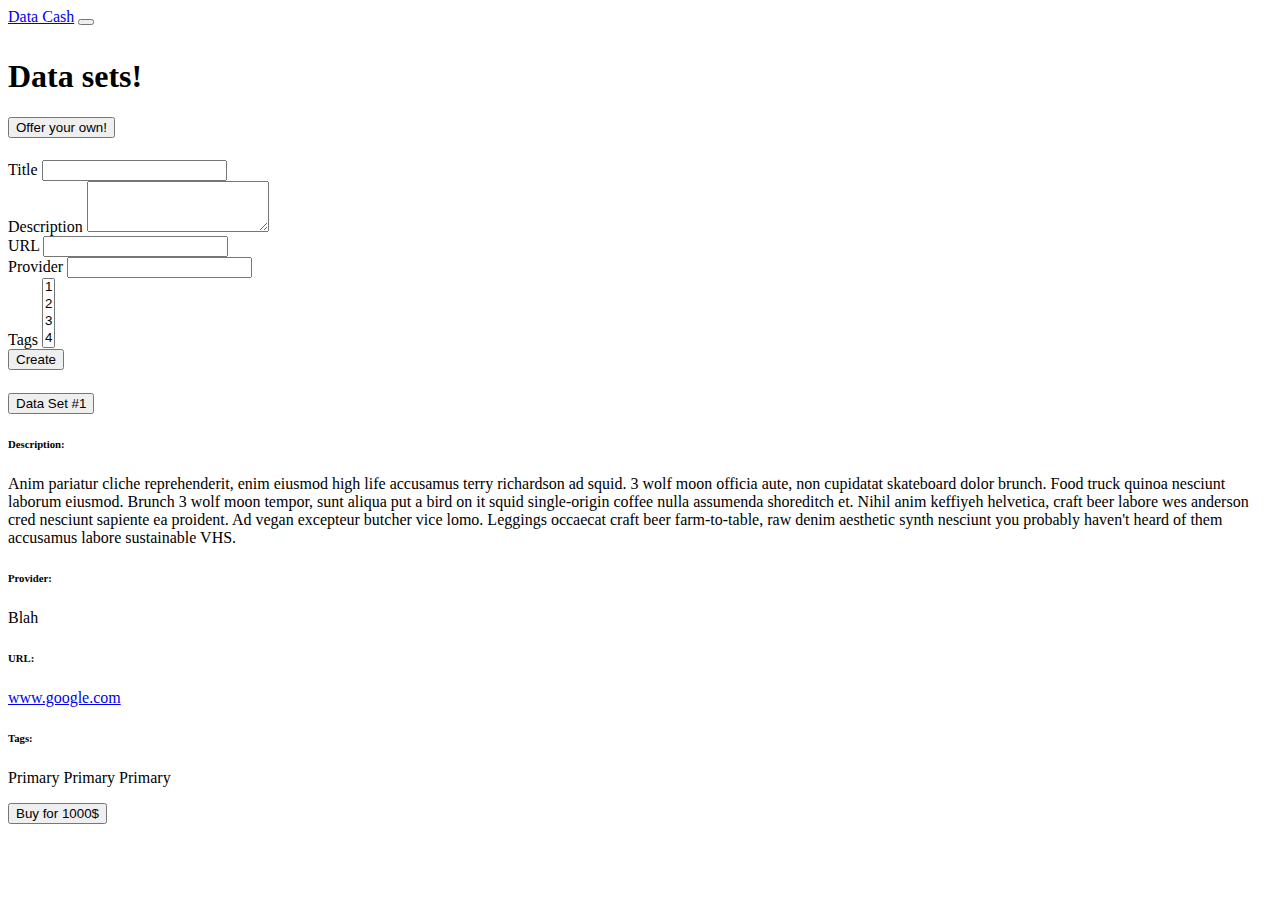
==== data-cash-ui/index.html @ 5086e70a "Pushing basic CRUD UI" ====
<!doctype html>
<html lang="en">
  <head>
    <!-- Required meta tags -->
    <meta charset="utf-8">
    <meta name="viewport" content="width=device-width, initial-scale=1, shrink-to-fit=no">

    <!-- Bootstrap CSS -->
    <link rel="stylesheet" href="https://stackpath.bootstrapcdn.com/bootstrap/4.1.3/css/bootstrap.min.css" integrity="sha384-MCw98/SFnGE8fJT3GXwEOngsV7Zt27NXFoaoApmYm81iuXoPkFOJwJ8ERdknLPMO" crossorigin="anonymous">
    <link rel="stylesheet" href="style.css">

    <title>Data Cash!</title>
  </head>
  <body>

    <nav class="navbar navbar-expand-md navbar-dark bg-dark">
      <a class="navbar-brand" href="#">Data Cash</a>
      <button class="navbar-toggler" type="button" data-toggle="collapse" data-target="#navbarsExampleDefault" aria-controls="navbarsExampleDefault" aria-expanded="false" aria-label="Toggle navigation">
        <span class="navbar-toggler-icon"></span>
      </button>

      <div class="collapse navbar-collapse" id="navbarsExampleDefault">
        <!--
        <ul class="navbar-nav mr-auto">
          <li class="nav-item">
            <a class="nav-link" href="#">Data market</a>
          </li>
        </ul>
      -->
      </div>
    </nav>

    <main role="main" class="container">

      <div id="data-sets" class="container-fluid page-div">

        <!-- Heading -->
        <h1>Data sets!</h1>

        <!-- Data Sets -->
        <div class="accordion" id="accordionExample">
          <div class="card">
            <div class="card-header" id="headingOne">
              <h5 class="mb-0">
                <button class="btn btn-link" type="button" data-toggle="collapse" data-target="#collapseOne" aria-expanded="true" aria-controls="collapseOne">
                  Offer your own!
                </button>
              </h5>
            </div>

            <div id="collapseOne" class="collapse" aria-labelledby="headingOne" data-parent="#accordionExample">
              <div class="card-body">
                <form>
                  <div class="form-group">
                    <label for="exampleFormControlInput1">Title</label>
                    <input type="email" class="form-control" id="exampleFormControlInput1" placeholder="">
                  </div>
                  <div class="form-group">
                    <label for="exampleFormControlTextarea1">Description</label>
                    <textarea class="form-control" id="exampleFormControlTextarea1" rows="3"></textarea>
                  </div>
                  <div class="form-group">
                    <label for="exampleFormControlInput1">URL</label>
                    <input type="email" class="form-control" id="exampleFormControlInput1" placeholder="">
                  </div>
                  <div class="form-group">
                    <label for="exampleFormControlInput1">Provider</label>
                    <input type="email" class="form-control" id="exampleFormControlInput1" placeholder="">
                  </div>
                  <div class="form-group">
                    <label for="exampleFormControlSelect2">Tags</label>
                    <select multiple class="form-control" id="exampleFormControlSelect2">
                      <option>1</option>
                      <option>2</option>
                      <option>3</option>
                      <option>4</option>
                      <option>5</option>
                    </select>
                  </div>
                  <button type="button" class="btn btn-primary">Create</button>
                </form>
              </div>
            </div>
          </div>
          <div class="card">
            <div class="card-header" id="headingTwo">
              <h5 class="mb-0">
                <button class="btn btn-link collapsed" type="button" data-toggle="collapse" data-target="#collapseTwo" aria-expanded="false" aria-controls="collapseTwo">
                  Data Set #1
                </button>
              </h5>
            </div>
            <div id="collapseTwo" class="collapse" aria-labelledby="headingTwo" data-parent="#accordionExample">
              <div class="card-body">
                <h6>Description:</h6>
                <p>Anim pariatur cliche reprehenderit, enim eiusmod high life accusamus terry richardson ad squid. 3 wolf moon officia aute, non cupidatat skateboard dolor brunch. Food truck quinoa nesciunt laborum eiusmod. Brunch 3 wolf moon tempor, sunt aliqua put a bird on it squid single-origin coffee nulla assumenda shoreditch et. Nihil anim keffiyeh helvetica, craft beer labore wes anderson cred nesciunt sapiente ea proident. Ad vegan excepteur butcher vice lomo. Leggings occaecat craft beer farm-to-table, raw denim aesthetic synth nesciunt you probably haven't heard of them accusamus labore sustainable VHS.</p>

                <h6>Provider: </h6>
                <p>Blah</p>
                <h6>URL: </h6>
                <p><a href="#">www.google.com</a></p>
                <h6>Tags: </h6>
                <p>
                  <span class="badge badge-warning">Primary</span>
                  <span class="badge badge-warning">Primary</span>
                  <span class="badge badge-warning">Primary</span>
                </p>
                <button type="button" class="btn btn-primary">Buy for 1000$</button>
              </div>
            </div>
          </div>
        </div>
      </div>

    </main>
    
    

    <!-- Optional JavaScript -->
    <!-- jQuery first, then Popper.js, then Bootstrap JS -->
    <script src="https://code.jquery.com/jquery-3.3.1.slim.min.js" integrity="sha384-q8i/X+965DzO0rT7abK41JStQIAqVgRVzpbzo5smXKp4YfRvH+8abtTE1Pi6jizo" crossorigin="anonymous"></script>
    <script src="https://cdnjs.cloudflare.com/ajax/libs/popper.js/1.14.3/umd/popper.min.js" integrity="sha384-ZMP7rVo3mIykV+2+9J3UJ46jBk0WLaUAdn689aCwoqbBJiSnjAK/l8WvCWPIPm49" crossorigin="anonymous"></script>
    <script src="https://stackpath.bootstrapcdn.com/bootstrap/4.1.3/js/bootstrap.min.js" integrity="sha384-ChfqqxuZUCnJSK3+MXmPNIyE6ZbWh2IMqE241rYiqJxyMiZ6OW/JmZQ5stwEULTy" crossorigin="anonymous"></script>
  </body>
</html>
---- data-cash-ui/style.css ----
.page-div {
	margin-top: 2em;
}
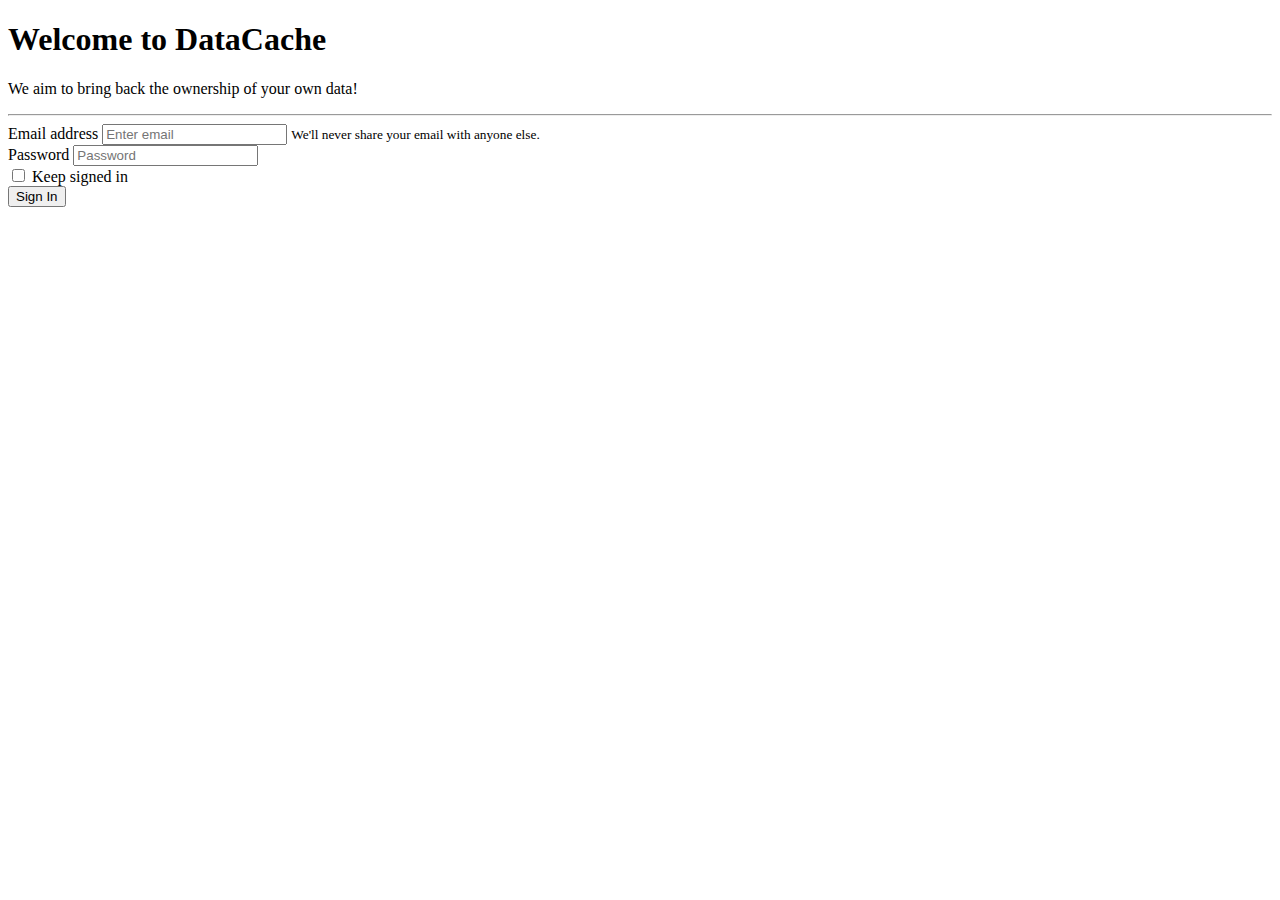
==== commit e111ec89: "UI mock" ====
--- a/data-cash-ui/index.html
+++ b/data-cash-ui/index.html
@@ -7,114 +7,37 @@
 
     <!-- Bootstrap CSS -->
     <link rel="stylesheet" href="https://stackpath.bootstrapcdn.com/bootstrap/4.1.3/css/bootstrap.min.css" integrity="sha384-MCw98/SFnGE8fJT3GXwEOngsV7Zt27NXFoaoApmYm81iuXoPkFOJwJ8ERdknLPMO" crossorigin="anonymous">
-    <link rel="stylesheet" href="style.css">
 
-    <title>Data Cash!</title>
+    <title>Data Cache</title>
   </head>
   <body>
+  	<main role="main" class="container" id="patients-view">
 
-    <nav class="navbar navbar-expand-md navbar-dark bg-dark">
-      <a class="navbar-brand" href="#">Data Cash</a>
-      <button class="navbar-toggler" type="button" data-toggle="collapse" data-target="#navbarsExampleDefault" aria-controls="navbarsExampleDefault" aria-expanded="false" aria-label="Toggle navigation">
-        <span class="navbar-toggler-icon"></span>
-      </button>
-
-      <div class="collapse navbar-collapse" id="navbarsExampleDefault">
-        <!--
-        <ul class="navbar-nav mr-auto">
-          <li class="nav-item">
-            <a class="nav-link" href="#">Data market</a>
-          </li>
-        </ul>
-      -->
-      </div>
-    </nav>
-
-    <main role="main" class="container">
-
-      <div id="data-sets" class="container-fluid page-div">
-
-        <!-- Heading -->
-        <h1>Data sets!</h1>
-
-        <!-- Data Sets -->
-        <div class="accordion" id="accordionExample">
-          <div class="card">
-            <div class="card-header" id="headingOne">
-              <h5 class="mb-0">
-                <button class="btn btn-link" type="button" data-toggle="collapse" data-target="#collapseOne" aria-expanded="true" aria-controls="collapseOne">
-                  Offer your own!
-                </button>
-              </h5>
-            </div>
-
-            <div id="collapseOne" class="collapse" aria-labelledby="headingOne" data-parent="#accordionExample">
-              <div class="card-body">
-                <form>
-                  <div class="form-group">
-                    <label for="exampleFormControlInput1">Title</label>
-                    <input type="email" class="form-control" id="exampleFormControlInput1" placeholder="">
-                  </div>
-                  <div class="form-group">
-                    <label for="exampleFormControlTextarea1">Description</label>
-                    <textarea class="form-control" id="exampleFormControlTextarea1" rows="3"></textarea>
-                  </div>
-                  <div class="form-group">
-                    <label for="exampleFormControlInput1">URL</label>
-                    <input type="email" class="form-control" id="exampleFormControlInput1" placeholder="">
-                  </div>
-                  <div class="form-group">
-                    <label for="exampleFormControlInput1">Provider</label>
-                    <input type="email" class="form-control" id="exampleFormControlInput1" placeholder="">
-                  </div>
-                  <div class="form-group">
-                    <label for="exampleFormControlSelect2">Tags</label>
-                    <select multiple class="form-control" id="exampleFormControlSelect2">
-                      <option>1</option>
-                      <option>2</option>
-                      <option>3</option>
-                      <option>4</option>
-                      <option>5</option>
-                    </select>
-                  </div>
-                  <button type="button" class="btn btn-primary">Create</button>
-                </form>
-              </div>
-            </div>
-          </div>
-          <div class="card">
-            <div class="card-header" id="headingTwo">
-              <h5 class="mb-0">
-                <button class="btn btn-link collapsed" type="button" data-toggle="collapse" data-target="#collapseTwo" aria-expanded="false" aria-controls="collapseTwo">
-                  Data Set #1
-                </button>
-              </h5>
-            </div>
-            <div id="collapseTwo" class="collapse" aria-labelledby="headingTwo" data-parent="#accordionExample">
-              <div class="card-body">
-                <h6>Description:</h6>
-                <p>Anim pariatur cliche reprehenderit, enim eiusmod high life accusamus terry richardson ad squid. 3 wolf moon officia aute, non cupidatat skateboard dolor brunch. Food truck quinoa nesciunt laborum eiusmod. Brunch 3 wolf moon tempor, sunt aliqua put a bird on it squid single-origin coffee nulla assumenda shoreditch et. Nihil anim keffiyeh helvetica, craft beer labore wes anderson cred nesciunt sapiente ea proident. Ad vegan excepteur butcher vice lomo. Leggings occaecat craft beer farm-to-table, raw denim aesthetic synth nesciunt you probably haven't heard of them accusamus labore sustainable VHS.</p>
-
-                <h6>Provider: </h6>
-                <p>Blah</p>
-                <h6>URL: </h6>
-                <p><a href="#">www.google.com</a></p>
-                <h6>Tags: </h6>
-                <p>
-                  <span class="badge badge-warning">Primary</span>
-                  <span class="badge badge-warning">Primary</span>
-                  <span class="badge badge-warning">Primary</span>
-                </p>
-                <button type="button" class="btn btn-primary">Buy for 1000$</button>
-              </div>
-            </div>
-          </div>
-        </div>
-      </div>
-
-    </main>
-    
-    
+      <!-- Request Form -->
+      	<div class="container-fluid page-div">
+		    <div class="jumbotron">
+			  <h1 class="display-4">Welcome to DataCache</h1>
+			  <p class="lead">We aim to bring back the ownership of your own data!</p>
+			  <hr class="my-4">
+			  <form>
+				  <div class="form-group">
+				    <label for="exampleInputEmail1">Email address</label>
+				    <input type="email" class="form-control" id="exampleInputEmail1" aria-describedby="emailHelp" placeholder="Enter email">
+				    <small id="emailHelp" class="form-text text-muted">We'll never share your email with anyone else.</small>
+				  </div>
+				  <div class="form-group">
+				    <label for="exampleInputPassword1">Password</label>
+				    <input type="password" class="form-control" id="exampleInputPassword1" placeholder="Password">
+				  </div>
+				  <div class="form-group form-check">
+				    <input type="checkbox" class="form-check-input" id="exampleCheck1">
+				    <label class="form-check-label" for="exampleCheck1">Keep signed in</label>
+				  </div>
+				  <button type="submit" class="btn btn-primary">Sign In</button>
+				</form>
+			</div>
+		</div>
+	</main>
 
     <!-- Optional JavaScript -->
     <!-- jQuery first, then Popper.js, then Bootstrap JS -->
